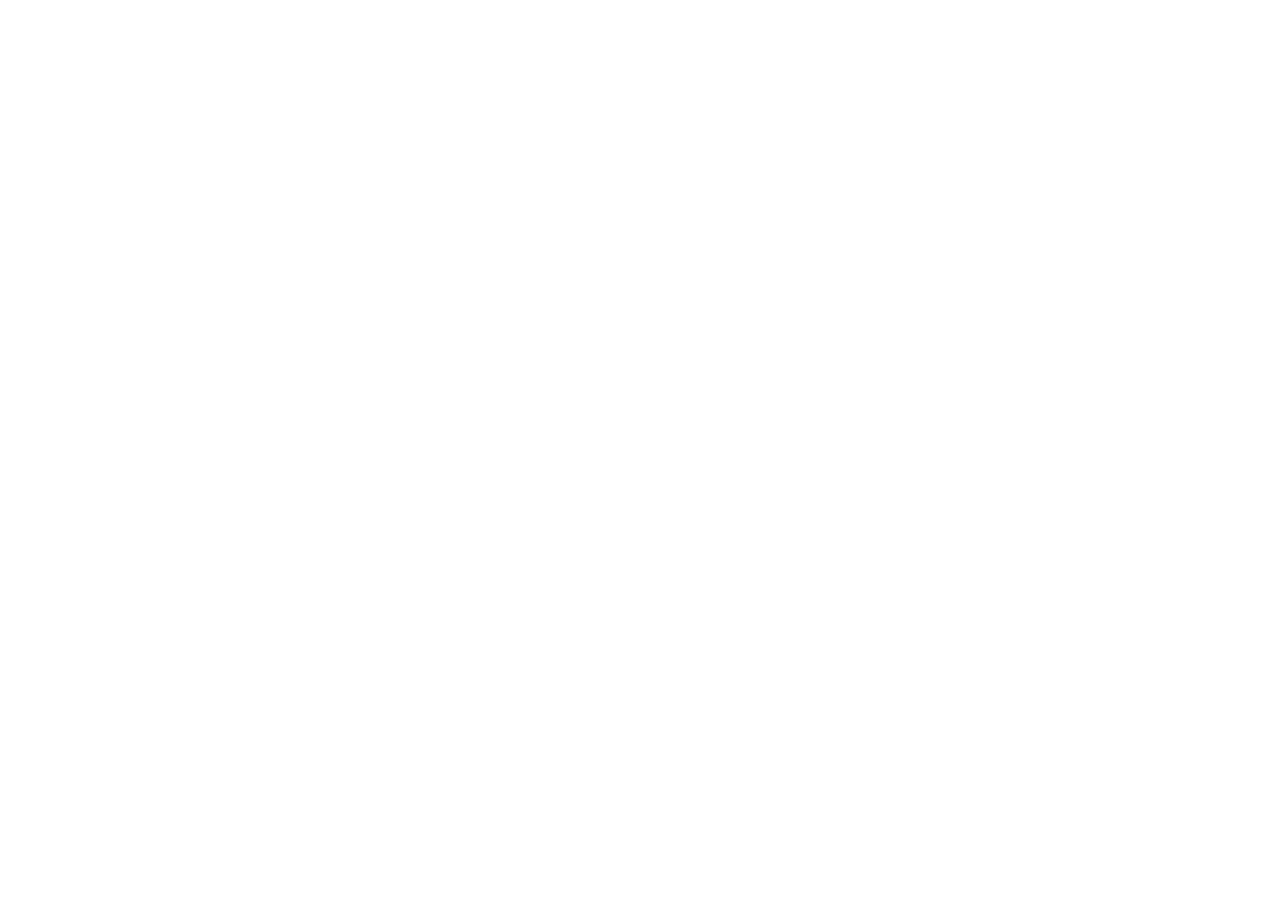
==== client/index.html @ c53c8f50 "feat: fullstack template for html, css, js, jwt, mongodb, node.js, express.js" ====
<!DOCTYPE html>
<html lang="en">
<head>
  <meta charset="UTF-8" />
  <meta name="viewport" content="width=device-width, initial-scale=1.0" />
  <title>Task Management System</title>
  <link rel="stylesheet" href="/client/src/styles/style.css" />
</head>
<body>
  <script src="/client/src/apps/script.js"></script>
</body>
</html>
---- client/src/styles/style.css ----
@import url('https://fonts.googleapis.com/css2?family=Poppins:wght@100;200;300;400;500;600;700;800;900&display=swap');

* {
  box-sizing: border-box;
  margin: 0px;
  padding: 0px;
}

:root {
}

body {
  font-family: 'Poppins', sans-serif;
}
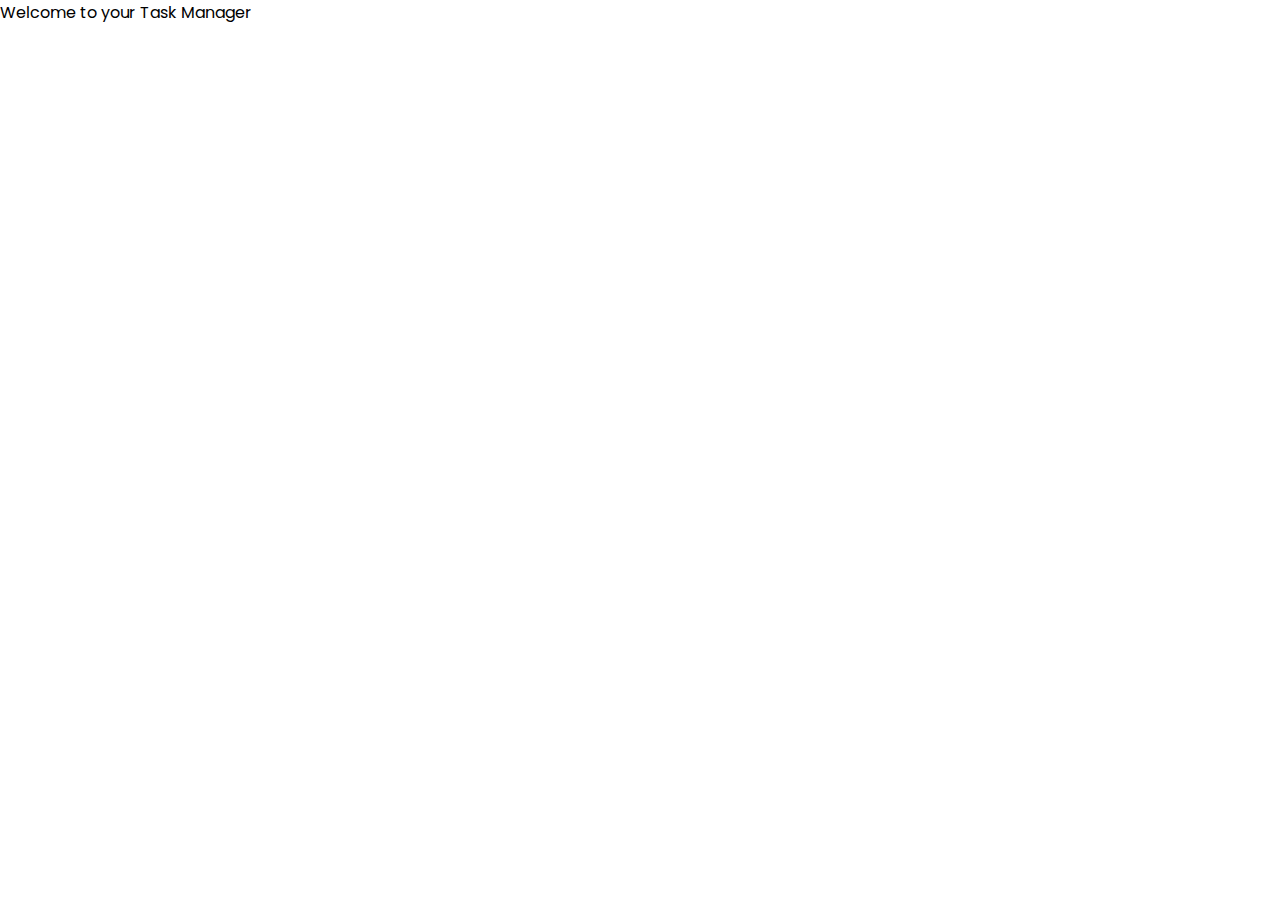
==== commit b275a3d9: "feat: simple landing page" ====
--- a/client/index.html
+++ b/client/index.html
@@ -7,6 +7,8 @@
   <link rel="stylesheet" href="/client/src/styles/style.css" />
 </head>
 <body>
+  <div class="message">Welcome to your Task Manager</div>
+  
   <script src="/client/src/apps/script.js"></script>
 </body>
 </html>
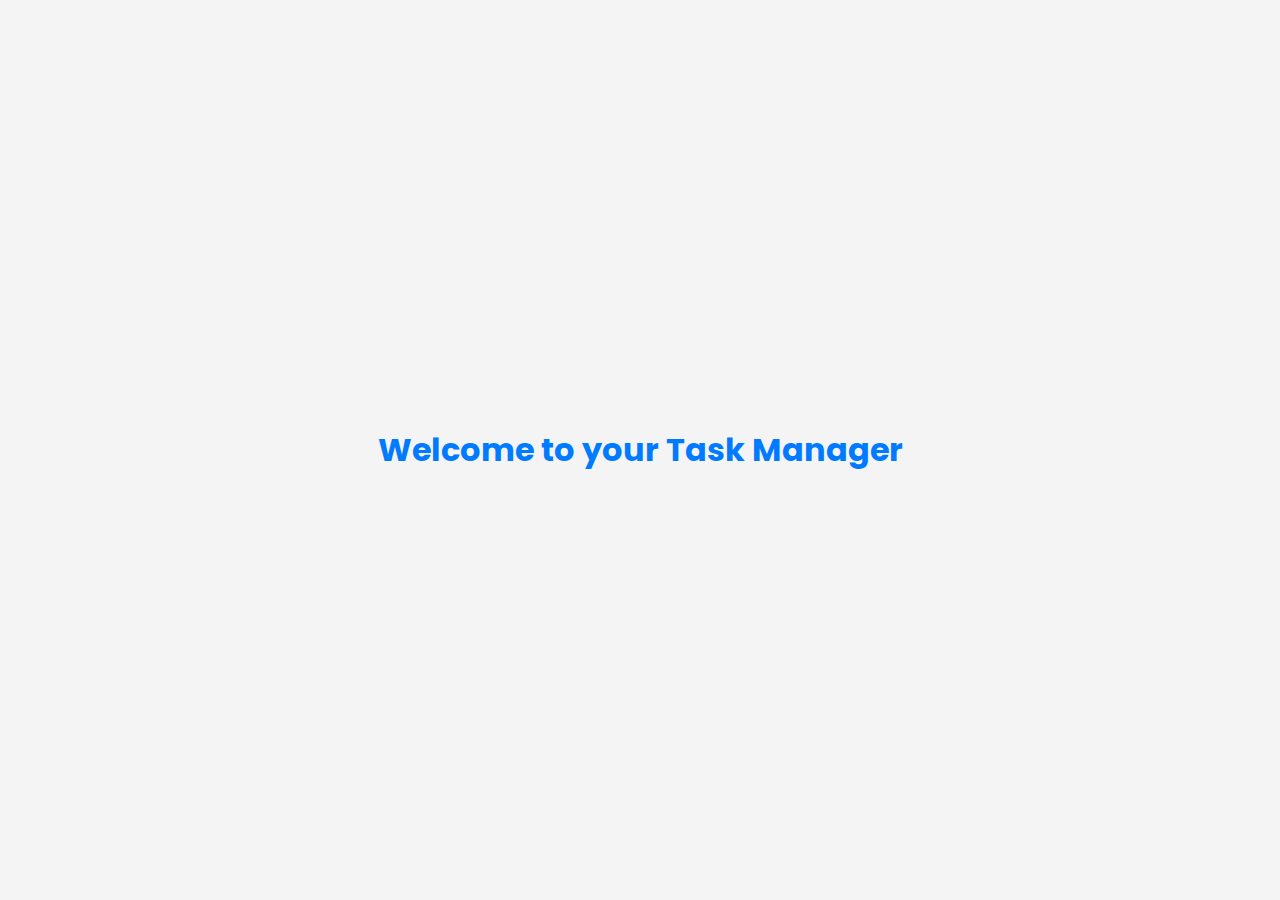
==== commit c218419f: "update: styles and script file paths redefined in index file" ====
--- a/client/index.html
+++ b/client/index.html
@@ -4,11 +4,11 @@
   <meta charset="UTF-8" />
   <meta name="viewport" content="width=device-width, initial-scale=1.0" />
   <title>Task Management System</title>
-  <link rel="stylesheet" href="/client/src/styles/style.css" />
+  <link rel="stylesheet" href="./src/styles/style.css" />
 </head>
 <body>
   <div class="message">Welcome to your Task Manager</div>
   
-  <script src="/client/src/apps/script.js"></script>
+  <script src="./src/apps/script.js"></script>
 </body>
 </html>
--- a/client/src/styles/style.css
+++ b/client/src/styles/style.css
@@ -2,13 +2,23 @@
 
 * {
   box-sizing: border-box;
-  margin: 0px;
-  padding: 0px;
-}
-
-:root {
+  margin: 0;
+  padding: 0;
 }
 
 body {
+  background-color: #f4f4f4;
   font-family: 'Poppins', sans-serif;
+  display: flex;
+    align-items: center;
+    justify-content: center;
+  height: 100vh;
+  margin: 0;
 }
+
+.message {
+  color: #007bff;
+  font-size: 32px;
+  font-weight: bold;
+  text-align: center;
+}
